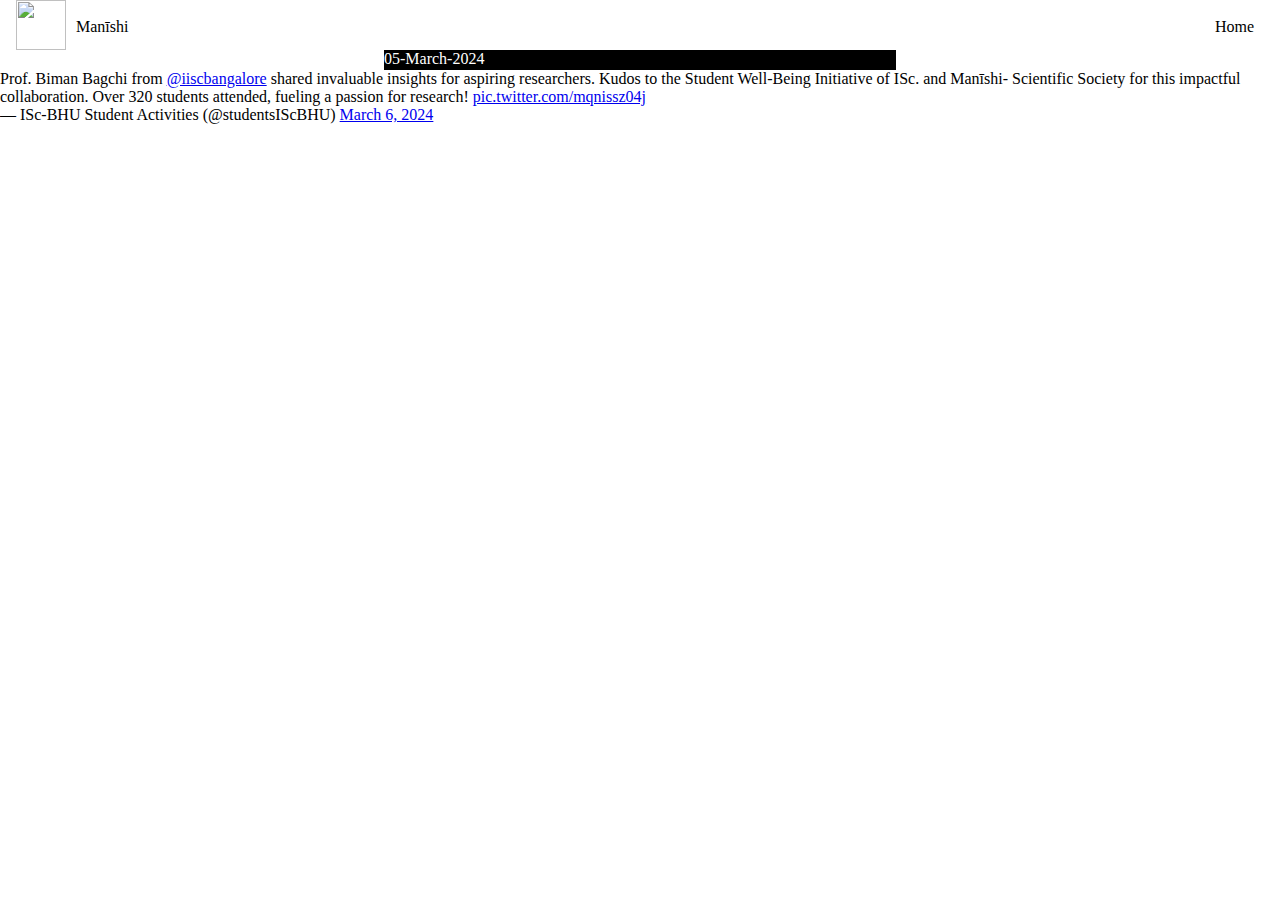
==== previousEvent.html @ 5fa28e14 "Merge pull request #5 from Rajveer07/main" ====
<!DOCTYPE html>
<html lang="en">
<head>
    <meta charset="UTF-8">
    <meta name="viewport" content="width=device-width, initial-scale=1.0">
    <title>Document</title>
    <link rel="stylesheet" href="./css/style.css">
    <link rel="stylesheet" href="https://cdnjs.cloudflare.com/ajax/libs/font-awesome/4.7.0/css/font-awesome.min.css">
</head>
<body>
    <div class="sm-navigation">
        <div class="cross-container">
            <div class="cross" >×</div>
        </div>
        <div class="sm-menu-container">
            <div class="sm-events sm-e-i">Events</div>
            <div class="sm-previousEvents sm-e-i">Previous Events</div>
            <div class="sm-about sm-e-i">About US</div>
            <div class="sm-contact sm-e-i">Contact Us</div>
           
        </div>
    </div>
   
    <header>
    <nav>
        <div class="nav-container">
    <div class="logo-title">
        <div class="logo"><a><img class="logo-image" src="./assets/manishi.png"></a></div>
        <div class="nav-title"><h1>Manīshi</h1></div>
    </div>
        <div class="navigation-items">
            <div id="Home"><h1 class="navigation-items-text">Home</h1></div>
        </div>
        <div class="sm-hamburger"><div></div><div></div><div></div></div>
    </div>
    </nav>
</header>   



    <div class="PEbox">
    <div class="PEdate">
        <p>05-March-2024 </p>
    </div>
    
    <div class="PEphotoContainer">
        <blockquote class="twitter-tweet"><p lang="en" dir="ltr">Prof. Biman Bagchi from <a href="https://twitter.com/iiscbangalore?ref_src=twsrc%5Etfw">@iiscbangalore</a> shared invaluable insights for aspiring researchers. Kudos to the Student Well-Being Initiative of ISc. and Manīshi- Scientific Society for this impactful collaboration. Over 320 students attended, fueling a passion for research! <a href="https://t.co/mqnissz04j">pic.twitter.com/mqnissz04j</a></p>&mdash; ISc-BHU Student Activities (@studentsIScBHU) <a href="https://twitter.com/studentsIScBHU/status/1765238861339226209?ref_src=twsrc%5Etfw">March 6, 2024</a></blockquote> <script async src="https://platform.twitter.com/widgets.js" charset="utf-8"></script> 
    </div>
    </div>




    <script src="./script/script.js"></script>
    <script src="./script/phone.js"></script>

</body>
</html>
---- css/style.css ----
* {
    margin: 0;
    padding: 0;
    box-sizing: border-box;
    font-family: math;
}

.sm-hamburger{
    display: none;
}

#sm-hero{
    display: none;
}

nav {
    width: 100%;
    height: 50px;

}

.nav-container {
    display: flex;
    flex-direction: row;
    background-color: #fff;
    display: flex;
    flex-direction: row;
    justify-content: space-between;

}

.logo-image {
    width: 50px;
    height: 50px;
}

.logo-image:hover {
    cursor: pointer;
}

.nav-title h1 {
    color: #000;
    font-family: Inter;
    font-size: 16px;
    font-style: normal;
    font-weight: 400;
    line-height: normal;
    margin-left: 10px;
}

.logo {
    margin-left: 16px;
}

.logo-title {
    display: flex;
    flex-direction: row;
    align-items: center;
}

.navigation-items {
    display: flex;
    flex-direction: row;
    align-items: center;
    margin-right: 16px;
}

.navigation-items h1 {
    color: #000;
    font-family: Inter;
    font-size: 16px;
    font-style: normal;
    font-weight: 400;
    line-height: normal;



}

.navigation-items div {

    display: flex;
    align-items: center;
    margin-left: 8px;
    width: fit-content;
    height: 32px;
    padding: 10px;

}

.navigation-items div:hover {
    /* box-shadow: 2px 3px 2px 1px rgba(0, 0, 0, 0.2);*/
    border-bottom: 1px inset black;

    cursor: pointer;
}


/*Hero section */
.hero {
    min-height: calc(100vh - 50px);
    display: grid;
    grid-template-columns: 1.2fr 1fr;
    grid-template-rows: 1fr;
}

.svg-mode {
    display: flex;
    align-items: center;

}

.svg-mode img {
    margin-right: 10px;
}

.hero-content {
    display: flex;
    flex-direction: column;
    gap: 3px;
    justify-content: center;
    margin-left: 20%;
}

.hero-content div {
    width: 280px;
}

.hero-content button {

    margin-top: 20px;
    background-color: black;
    border: none;
    border-radius: 30px;
    color: white;

    cursor: pointer;
    font-size: 18px;
    height: 40px;
    width: 110px;
}

.hero-content button:hover {
    background-color: white;
    color: black;

    border: 1px inset black;
}



.hero span {
    font-style: normal;
    font-weight: bolder;
    font-size: large;

}

.ship-text {
    font-size: 16px;
}

.hero h1 {
    font-size: 50px;

}

.big-quote {
    font-size: 18px;
}

/* event section */

.event {
    height: 100vh;
    display: flex;
    flex-direction: column;

    background-size: 80% 80%;
    background-position: center;
    background-repeat: no-repeat;
    padding: 20px;
    height: 100vh;



}



.event-heading {
    border-bottom: 4px solid black;
    width: 194px;
    margin-left: 10%;
    font-size: 40px;
    font-weight: 900;

}

.presents {
    align-self: center;
    color: rgba(0, 0, 0, 0.5);
    margin-top: 18px;
    font-size: 26px;
}

.event-name {
    align-self: center;
    font-weight: 700;
    font-size: 36px;
    margin-top: 20px;
}

.event-type {
    align-self: center;
    color: rgba(0, 0, 0, 0.5);
    margin-top: 18px;
    font-size: 16px;

}

.event-theme {
    align-self: center;
    font-weight: 700;
    font-size: 26px;
    margin-top: 20px;
}

.event-grid {
    margin-top: 20px;
    display: grid;
    grid-template-columns: 1fr 1fr;
    grid-template-rows: 1fr 1fr;
    gap: 30px;
}

.event-date {
    display: flex;
    width: 100%;
    height: 100%;
    align-items: center;
    justify-content: center;
    font-weight: 500;

}

.event-venue {
    display: flex;
    width: 100%;
    height: 100%;
    align-items: center;
    justify-content: center;
    font-weight: 500;
}

.event-status {
    display: flex;
    width: 100%;
    height: 100%;
    align-items: center;
    justify-content: center;
    color: rgba(0, 0, 0, 0.5);

}

.event-button {
    margin-left: 10%;
}

.poster-event{
    width: 60%;
    height: 90%;
    margin-top: 1%;
    display: flex;
    /* align-items: center; */
    /* justify-content: center; */
    /* justify-items: center; */
    justify-self: center;
    /* text-align: center; */
    margin: auto;
}


.event-button button {
    margin: 3%;
    background-color: black;
    border: none;
    border-radius: 30px;
    color: white;

    cursor: pointer;
    font-size: 12px;
    height: 40px;
    width: 110px;
}

/* manishi insights */

.insights {
    height: 100vh;
    width: 100%;


}

.insights-title {
    border-bottom: 4px solid black;
    width: 300px;
    justify-content: center;
    display: flex;
    margin-left: auto;
    margin-right: auto;

}

.insights-title p {
    font-size: 40px;
    font-weight: 700;
    height: fit-content;
}

.left {
    width: 25%;
    position: relative;
    left: 0px;

    margin-top: 0;
    width: 52%;
    justify-self: start;
    height: fit-content;
    margin: auto;
    margin-top: 2%;
}

.left p {
    font-size: 26px;
    padding-right: 16px;
    font-family: cursive;
    padding-top: 18px;
}

.right {
    width: 25%;
    position: relative;
    right: 0px;

    margin-top: 35px;
    width: 52%;
    justify-self: end;
    height: fit-content;
    margin: auto;
    margin-top: 2%;
}

.right p {
    font-size: 26px;
    padding-right: 16px;
    font-family: cursive;
    padding-top: 18px;
}

.right-heading {
    height: 60px;
    width: 250px;
    border-bottom: 3px inset black;




}

.right-heading p {
    font-family: fantasy;
    font-weight: 500;
    padding-top: 20px;

}

.left-heading p {
    font-family: fantasy;
    font-weight: 500;
    padding-top: 20px;

}

.left-heading {
    height: 60px;
    width: 250px;


    font-family: cursive;
    font-weight: 700;
    border-bottom: 3px inset black;
}


/* footer */

.footer {
    height: 100vh;
    width: 100%;

}

.twitter {
    height: 80%;
    overflow: hidden;
    display: flex;
    flex-direction: row;
    justify-content: center;


}



.entry-content .twitter-tweet-rendered {
    max-width: 100% !important;
}

.footer-div {
    height: 20%;
    background-color: #000;
    color: #fff;

}

.footer-div div {
    display: flex;
    flex-direction: row;
    margin-top: 10px;
    margin-left: 20px;

}

.embedded-tweet {
    width: 300px;
    height: 400px;
    margin: auto;

}

.footer-div p {
    margin-left: 10px;

}

.footer-contact {
    margin-top: 10px;
}

/*Previous Event*/
.PEbox{
    background-color: #fff;
    width: 100%;
    display: flex;
    align-items: center;
    flex-direction: column;
}
.PEdate{
    width: 40%;
    height: 20px;
    background-color: #000;
    
    color: white;
}


/*media query*/

@media only screen and (max-width: 600px) {
   .hero{
    display: none;

   }
   .poster-event{
    width: 100%;
    height: 80%;
    margin-top: 1%;
    display: flex;
    /* align-items: center; */
    /* justify-content: center; */
    /* justify-items: center; */
    justify-self: center;
    /* text-align: center; */
    margin: auto;
   }
   #sm-hero{
    display: flex;
    flex-direction: column;
    min-height: calc(100vh - 50px);
   }

   .sm-hero-content{
    display: flex;
    flex-direction: column;
    align-items: center;
    margin-top: 35px;

   }

   .sm-hero-content button{
    margin-top: 36px;
    width: 100px;
    height: 40px;
    background-color: black;
    color: white;
    border: none;
    border-radius: 20px;
    font-size: 16px;
   }

   .word{
    font-weight: 700;
   }

   .sm-big-quote{
    
    font-size: 20px;
   }

   .sm-quote{
    text-align: center;
   }

   .sm-svg-mode img{
    
    margin: auto;
    margin-top: 10px;
   }

   .sm-hero-content h1{
    margin-top: 10px;
   }

   .sm-svg-mode{
    display: flex;
   }

   .sm-ship-text{
    width: 100%;
    text-align: center;
    letter-spacing: 3px;
   }

   .sm-quote{
    text-align: center;
   }


    .sm-hamburger {
        display: flex;
        flex-direction: column;
        justify-content: center;
        margin-right: 16px;
    }

    .sm-hamburger div {
        width: 20px;
        height: 3px;
        background-color: #000;
        margin-bottom: 3px;
    }

    .sm-navigation {
        position: absolute;
        z-index: 100;
        background-color: #000000c9;
        width: 80%;
        border-radius: 16px 12px 16px 0;
        height: 284px;
        margin-top: 50px;
        opacity: 95%;
        margin-left: 10%;
    }

    .cross-container {
        width: 100%;
        height: 50px;
        border-bottom: 1px solid #e1e1e1;
        display: flex;
        flex-direction: row;
        justify-content: flex-end;

    }

    .cross {
        width: 25px;
        height: 25px;
        display: flex;
        border-radius: 50%;
        background-color: #fff;
        align-items: center;
        justify-content: center;
        color: #000;
        font-weight: 700;
    }

    .sm-menu-container {
        display: flex;
        flex-direction: column;
        align-items: center;
    }

    .sm-e-i{
        height: 40px;
        border-top: 1px;
        border-bottom: 1px;
        display: flex;
        flex-direction: row;
        width: 100%;
        margin-bottom: 6px;
        justify-content: center;
        align-items: center;
        background-color: #fff;
        opacity: 90%;
        font-size: 20px;
    }

.navigation-items {
    display: none;
}


.hero-content {
    margin-top: 45px;
}

.ship-text {
    position: absolute;
    top: 10%;

}

.hero-content h1 {
    position: absolute;
    top: 12%;
}

.svg-mode {
    position: absolute;
    width: 100%;
    margin-top: 20px;
    justify-content: center;
    top: 20%;

}

.big-quote {
    position: absolute;
    top: 60%;

}

.quote {
    margin-left: -10%;
}


.hero-content button {
    position: absolute;
    top: 70%;
}


.right{
    text-align: center;
    width: 72%;
    font-weight: 600;
    margin-top: 2%;

}

.right p{
    font-size: 16px;
}

.left{
    text-align: center;
    width: 72%;
    font-weight: 600;
    margin-top: 4%;
}

.left p{
    font-size: 16px;
}

.event-heading{
    border-bottom:4px solid black ;
    
}

.event-heading{
    font-size: 40px;
}

.event h1{
    margin-top: 20vh;
}


/*Previous Event*/

.PEbox{
    width: 100%;
    display: flex;
    align-items: center;
    flex-direction: column;
}
.PEphotoContainer{
    height: 100%;
   
  
}



}


#clockContainer {
    position: relative;
    margin-left: auto;
    margin-right: auto;
    height: 30vw;
    /*to make the height and width responsive*/
    width: 30vw;
    background: url(https://media.geeksforgeeks.org/wp-content/uploads/20210302161254/imgonlinecomuaCompressToSizeOmNATjUMFKw-300x300.jpg) no-repeat;
    /*setting our background image*/
    background-size: 100%;
    margin-top: 54px;
}

#hour,
#minute,
#second {
    position: absolute;
    background: black;
    border-radius: 10px;
    transform-origin: bottom;
}

#hour {
    width: 1.8%;
    height: 25%;
    top: 25%;
    left: 48.85%;
    opacity: 0.8;
}

#minute {
    width: 1.6%;
    height: 30%;
    top: 19%;
    left: 48.9%;
    opacity: 0.8;
}

#second {
    width: 1%;
    height: 40%;
    top: 9%;
    left: 49.25%;
    opacity: 0.8;
}



/*animations*/

@keyframes cursorBlink {
    0% {
        border-right: 2px solid transparent;
    }

    50% {
        border-right: 2px solid black;
    }

    100% {
        border-right: 2px solid transparent;
    }
}

.word {
    display: inline-block;
    border-right: 2px solid transparent;
    animation: cursorBlink 1s infinite;
}
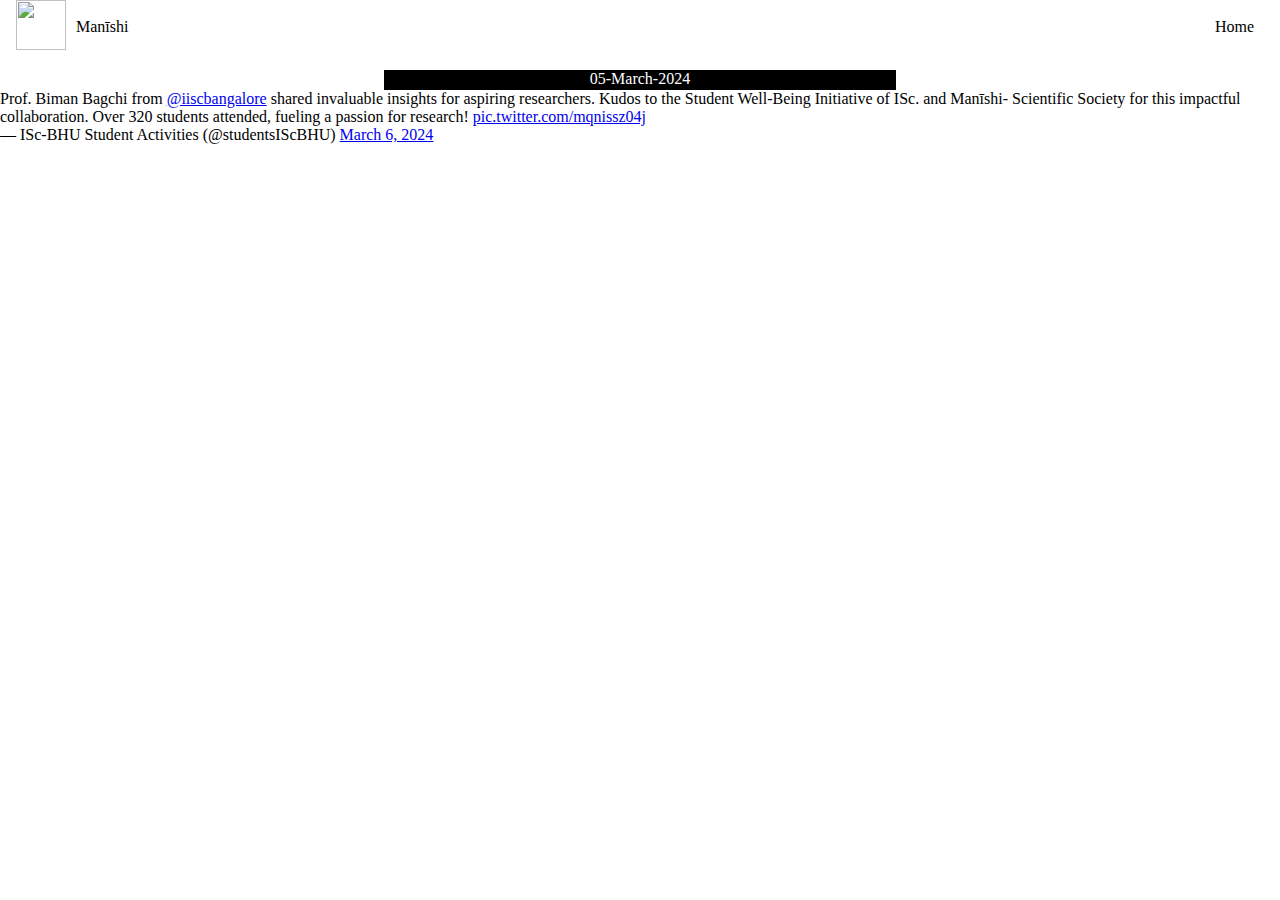
==== commit fd46e3ce: "Merge pull request #6 from Rajveer07/main" ====
--- a/previousEvent.html
+++ b/previousEvent.html
@@ -20,7 +20,7 @@
            
         </div>
     </div>
-   
+    
     <header>
     <nav>
         <div class="nav-container">
@@ -40,7 +40,7 @@
 
     <div class="PEbox">
     <div class="PEdate">
-        <p>05-March-2024 </p>
+        <p style="text-align: center;">05-March-2024 </p>
     </div>
     
     <div class="PEphotoContainer">
--- a/css/style.css
+++ b/css/style.css
@@ -456,6 +456,7 @@
     display: flex;
     align-items: center;
     flex-direction: column;
+    margin-top: 20px;
 }
 .PEdate{
     width: 40%;
